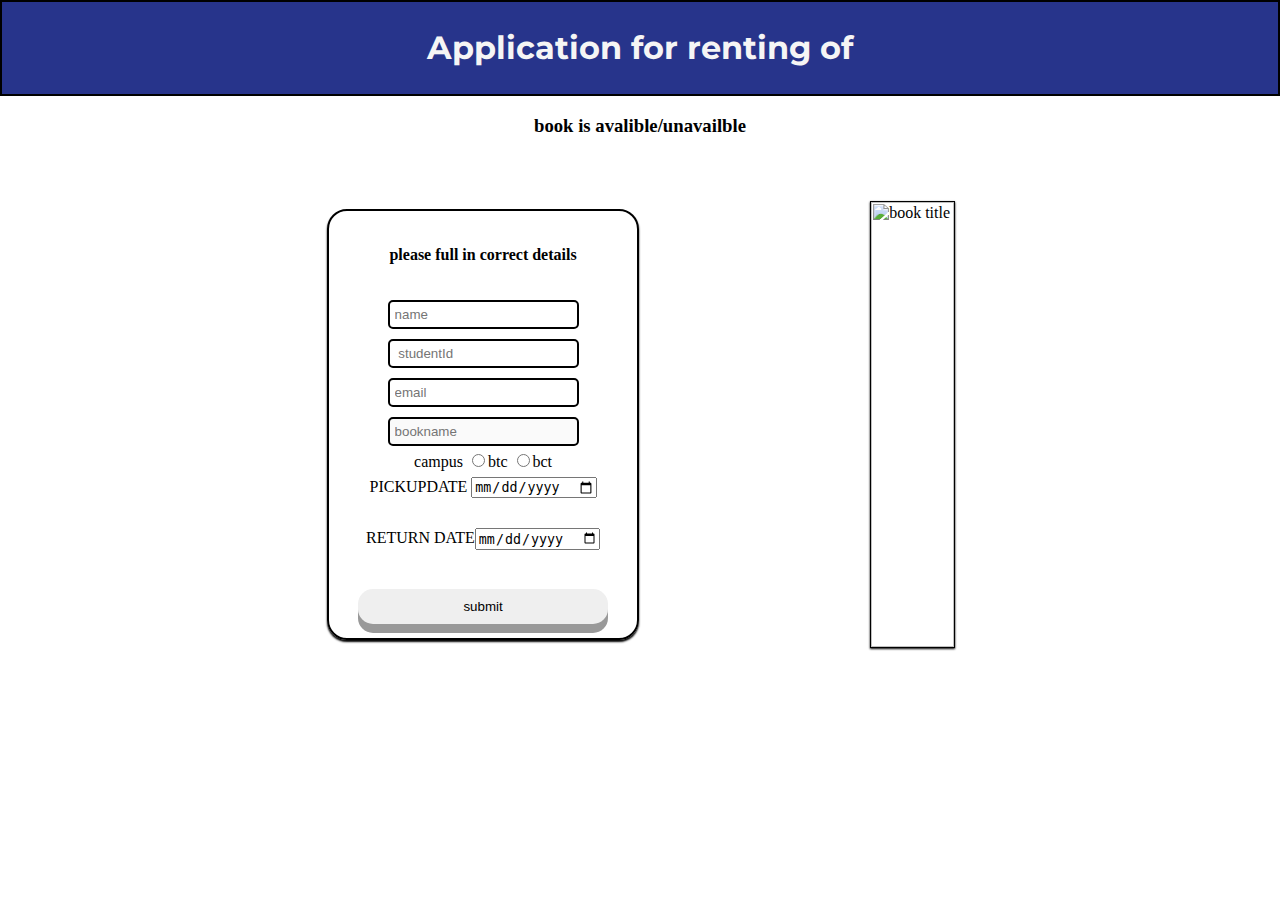
==== applicationForm.htm @ ad9450e0 "Add files via upload" ====
<html lang="en">
<head>
    <meta charset="UTF-8">
    <meta name="viewport" content="width=device-width, initial-scale=1.0">
    <title>application form</title>
    <link rel="stylesheet" href="applicationForm.css">
    <script src="https://printjs-4de6.kxcdn.com/print.min.js"></script>
    <script src="https://printjs-4de6.kxcdn.com/print.min.css"></script>
    
    
</head>
<body>

<header>
    <h1>Application for renting of <span class="formH"></span></h1>
</header>

<div id="stateofBook">
   <h3>book is avalible/unavailble</h3> 
</div>

<div id="begone">


<div class="mainview">
    <section>
        <div class="loginBox">
        <h4>please full in correct details</h4>
            <form onkeyup="autofiller()">
                <input type="text" placeholder="name" id="name" required><br>
                <input type="text" placeholder =" studentId" id="studentId" required><br>
                <input type="text" placeholder="email" id="email" required><br>
                <input type="text" placeholder="bookname" id="bookname" title="bookname" disabled><br>
                <label for="">campus</label>
                <input type="radio" name="campus" value="btc" id="btc" onclick="autofiller()">btc</input>
                <input type="radio" name="campus" value="bct" id="bct" onclick="autofiller()">bct</input><br>
               <div><p>PICKUPDATE <input type="date" id="rentDate" onclick="autofiller()" required></p></div><br>
               <div><p>RETURN DATE<input type="date" id="returnDate" onclick="autofiller()" required></p></div><br>

                <a href="#btn2"><input type="submit" class="btn" value="submit"></a>
            </form>
        </div>
    </section>

    <section>
        <img src="" alt=" book title">
    </section>
</div><br>

</div>

<div id="revealafter"> <!-- -->

    <div id="appStatus">
        <h1>application successful</h1>
    </div>

    <div class="center">
        <div class="receipt" id="printJS-form">
            <h3 class="center"><span class="formH">book name</span> </h3>
        <p class="textbox" id="prtname">Name :  </p>
        <p class="textbox" id="prtStudentId">studentId :  </p>
        <p class="textbox" id="prtEmail">email :  </p>
        <p class="textbox" id="prtcampus">campus :  </p>
        <p class="textbox" id="prtRentDate">rentDate :  </p>
        <p class="textbox" id="prtReturnDate">returnDate :  </p>


        </div>

    </div>
    <div class="center">
        <button id="btn2" onclick="printJS('printJS-form', 'html')"> get a Print out of receipt</button>
    </div>
</div>

    
<script src="print.js"></script>
<script src="applicationForm.js"></script>
</body>
</html>
---- applicationForm.css ----
@import url('https://fonts.googleapis.com/css2?family=Montserrat:ital,wght@0,100..900;1,100..900&display=swap');

:root {
    --Bereablue: #27348b;
    --white: #ffffff;
    --bereagray:#6D6E71;
  }

body{
  scroll-behavior: smooth;
  background-image: url(img/DSC_0021.jpg);
  background-size: cover;
  background-repeat: no-repeat;
  background-attachment: fixed;
    padding: 0;
    margin: 0;
    margin-bottom: 10px;
    overflow-x: hidden;
    animation: faze1;
    animation-duration: 3s;
    animation-delay: 0s;
    animation-iteration-count: 1;
    animation-fill-mode: forwards; 
    
}
@keyframes faze1 {
  from {
      opacity: 0;
    }
    to {
      opacity: 1;
    }
}

header{
    display: flex;
    padding: 5px;
    border: 2px solid black;
    background-color: var(--Bereablue);
    color: whitesmoke;
    font-family: "Montserrat", sans-serif;
    font-optical-sizing: auto;
    font-weight: 600;
    font-style: normal;
    text-align: center;
    justify-content: center;
    font-family: "Montserrat", sans-serif;
    font-optical-sizing: auto;
    font-weight: 600;
    font-style: normal;
}
#stateofBook{
    width: 100%;
    text-align: center;

}


.mainview{
    margin: 5%;
    display: flex;
    align-items: center;
    justify-content: center;
    flex-wrap: wrap;
    justify-content: space-evenly;
    height: 50%;
    
}



section h1{
    font-size: 50px;
    font-family: "Montserrat", sans-serif;
    font-optical-sizing: auto;
    font-weight: 600;
    font-style: normal;
    
}

#s1{
    animation: slidein1;
    animation-duration: 3s;
    animation-delay: 1,5s;
    animation-iteration-count: 1;
    animation-fill-mode: forwards; 
}
@keyframes slidein2 {
    0% {
      transform: translateX(-50%);
    }
    100% {
      transform: translateX(0%);
    }
  }

#s2{
   color: rgb(250, 196, 59);
   text-shadow: 0 2px 2px black;
}

.loginBox {
    position: relative;
    border: 2px solid black;
    box-shadow: 0 2px 2px black;
    border-radius: 20px;
    background-color:rgba(255, 255, 255, 0.8);
    text-align: center;
    justify-content: center;
    width: 100%; /* Adjust width as needed */
    margin: auto; /* Center the login box horizontally */
    padding: 5%;
}

.loginBox form {
    padding: 10px;
    margin: 5px;
}
.loginBox form p {
    margin: 3px;
    padding: 3px;
}

.loginBox input[type="text"] {
    padding: 5px;
    border-radius: 5px;
    margin: 5px;
    border: 2px solid black;
}

.btn {
    width: 100%;
    border: 2px solid black;
    padding: 10px;
    cursor: pointer;
    text-align: center;
    text-decoration: none;
    outline: none;
    color: black;
    background-color: rgb(255, 255, 255 , 0,5);
    border: none;
    border-radius: 15px;
    box-shadow: 0 9px #999;
    position: relative;
    bottom: -15px;
    transition: 0.5s;
}

.btn:hover{
  box-shadow: 0 9px var(--Bereablue);
}

.btn:active {
  background-color: var(--Bereablue);
  box-shadow: 0 5px #666;
  transform: translateY(4px);
}


img{
    width: 100%;
    height: 100%;
    border: 1px solid black;
    box-shadow: 0 1px 2px black;
}

#begone{
  display: block;
}

#revealafter{
  display: none;
}

#appStatus{

    display: flex;
    justify-content: center;
    align-items: center;
    text-align: center;
    padding: 10px;
    margin: 5px;
}
#appStatus h1{
    border: 2px solid black;
    background-color: rgb(255, 255, 255 , 0.5);
    box-shadow: 5px 5px 5px lightgreen;
}

.center{
    display: flex;
    justify-content: center;
    align-items: center;
    text-align: center;
    padding: 10px;
}

.receipt{
    border: 2px solid black;
    background-color:rgba(255, 255, 255, 0.8);
    width:50%;
    padding: 5px;
}

#btn2 {
    width: 50%;
    border: 2px solid black;
    padding: 10px;
    cursor: pointer;
    text-align: center;
    text-decoration: none;
    outline: none;
    color: black;
    background-color: rgb(255, 255, 255 , 0,5);
    border: none;
    border-radius: 15px;
    box-shadow: 0 9px #999;
    position: relative;
    bottom: -15px;
    transition: 0.5s;
    margin-bottom: 20px;
}

#btn2:hover{
  box-shadow: 0 9px var(--Bereablue);
}

#btn2:active {
  background-color: var(--Bereablue);
  box-shadow: 0 5px #666;
  transform: translateY(4px);
}
/* width */
::-webkit-scrollbar {
  width: 10px;
}

/* Track */
::-webkit-scrollbar-track {
  background: var(--bereagray);
}

/* Handle */
::-webkit-scrollbar-thumb {
  background: var(--Bereablue);
}

/* Handle on hover */
::-webkit-scrollbar-thumb:hover {
  background: var(--Bereablue);
}
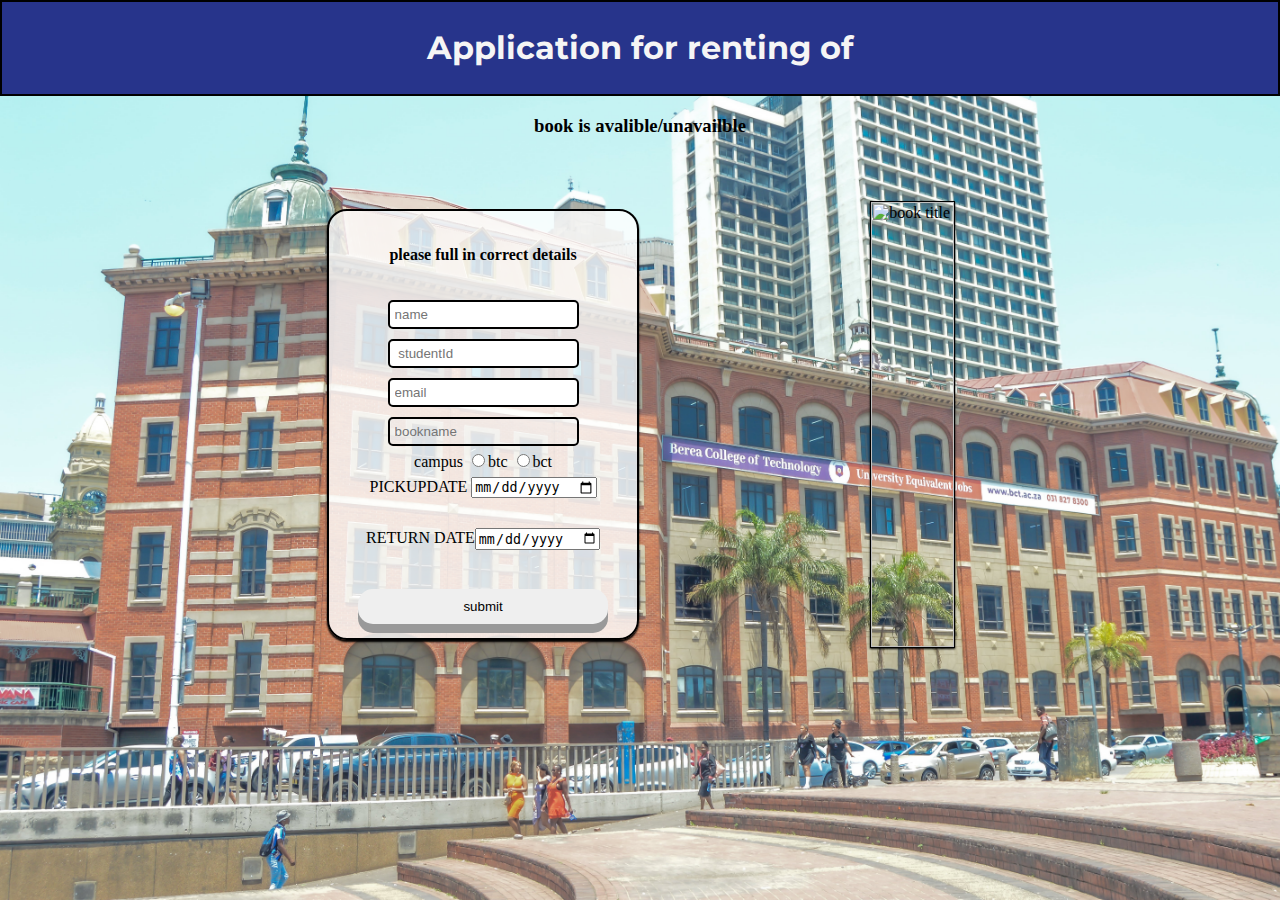
==== commit 3b483b04: "Add files via upload" ====
--- a/applicationForm.htm
+++ b/applicationForm.htm
@@ -37,12 +37,12 @@
                <div><p>PICKUPDATE <input type="date" id="rentDate" onclick="autofiller()" required></p></div><br>
                <div><p>RETURN DATE<input type="date" id="returnDate" onclick="autofiller()" required></p></div><br>
 
-                <a href="#btn2"><input type="submit" class="btn" value="submit"></a>
+                <a href="#btn2"><input type="submit" class="btn"  value="submit"></a>
             </form>
         </div>
     </section>
 
-    <section>
+    <section id="s2">
         <img src="" alt=" book title">
     </section>
 </div><br>
--- a/applicationForm.css
+++ b/applicationForm.css
@@ -8,7 +8,7 @@
 
 body{
   scroll-behavior: smooth;
-  background-image: url(img/DSC_0021.jpg);
+  background-image:  url(img/DSC_0021-min.jpg);
   background-size: cover;
   background-repeat: no-repeat;
   background-attachment: fixed;
@@ -95,8 +95,7 @@
   }
 
 #s2{
-   color: rgb(250, 196, 59);
-   text-shadow: 0 2px 2px black;
+   display: block;
 }
 
 .loginBox {
@@ -248,4 +247,10 @@
 /* Handle on hover */
 ::-webkit-scrollbar-thumb:hover {
   background: var(--Bereablue);
+}
+
+@media only screen and (max-width: 500px) {
+  #s2{
+    display: none;
+  }
 }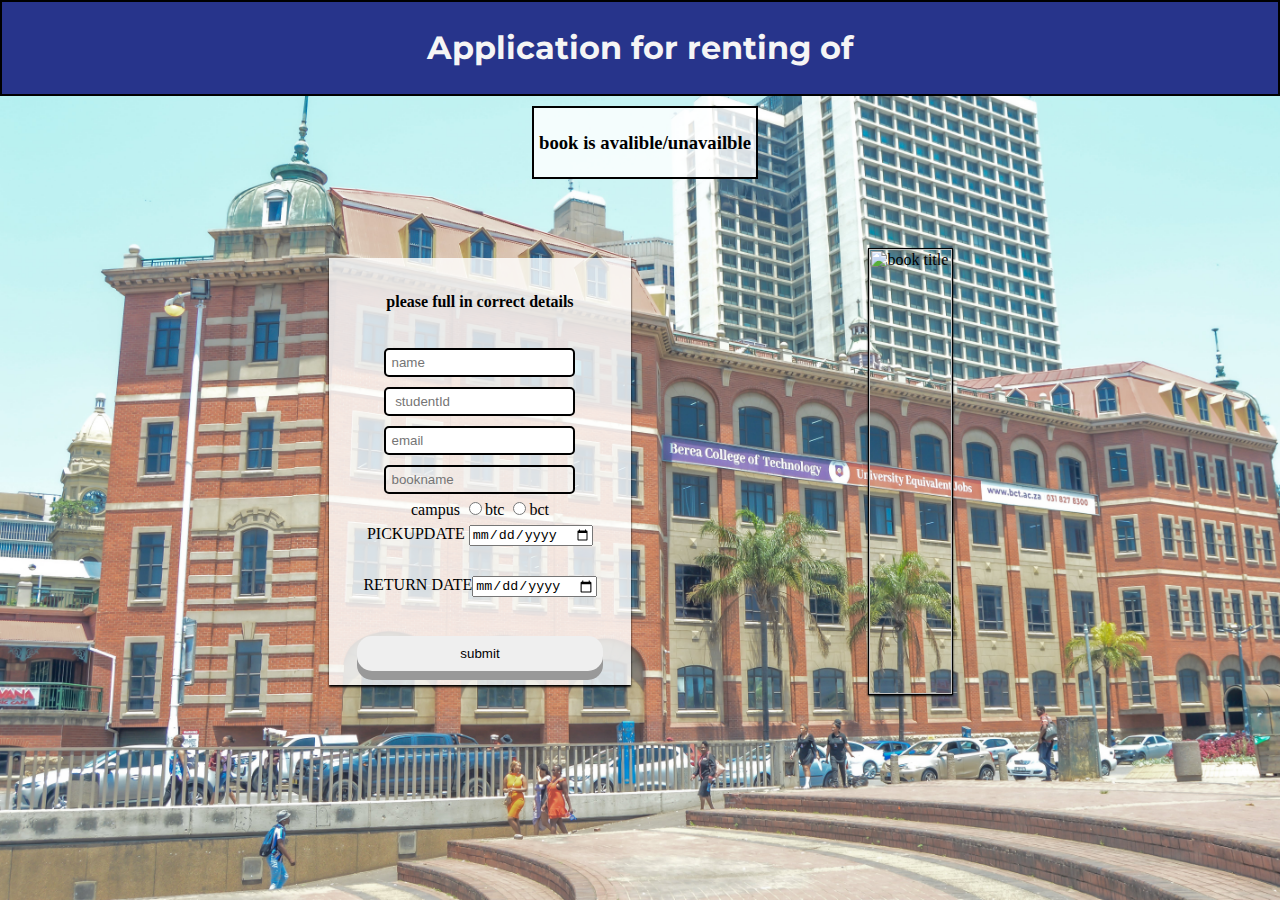
==== commit 977ca7d3: "Add files via upload" ====
--- a/applicationForm.htm
+++ b/applicationForm.htm
@@ -15,11 +15,16 @@
     <h1>Application for renting of <span class="formH"></span></h1>
 </header>
 
+
+<div id="begone">
+
 <div id="stateofBook">
-   <h3>book is avalible/unavailble</h3> 
+    <div class="box">
+        <h3>book is avalible/unavailble</h3> 
+    </div>
 </div>
 
-<div id="begone">
+
 
 
 <div class="mainview">
--- a/applicationForm.css
+++ b/applicationForm.css
@@ -1,4 +1,6 @@
+
 @import url('https://fonts.googleapis.com/css2?family=Montserrat:ital,wght@0,100..900;1,100..900&display=swap');
+
 
 :root {
     --Bereablue: #27348b;
@@ -40,7 +42,7 @@
     color: whitesmoke;
     font-family: "Montserrat", sans-serif;
     font-optical-sizing: auto;
-    font-weight: 600;
+    font-weight: bold 700;
     font-style: normal;
     text-align: center;
     justify-content: center;
@@ -50,9 +52,22 @@
     font-style: normal;
 }
 #stateofBook{
+  margin: 5px;
+  display: flex;
+  justify-content: center;
+  align-items: center;
+    
     width: 100%;
     text-align: center;
 
+}
+
+.box{
+    border: 2px solid black;
+    background-color: rgba(255, 255, 255, 0.8);
+    margin: 5px;
+    padding: 5px;
+    transition: 1s;
 }
 
 
@@ -100,9 +115,9 @@
 
 .loginBox {
     position: relative;
-    border: 2px solid black;
+    /* border: 1px solid black; */
     box-shadow: 0 2px 2px black;
-    border-radius: 20px;
+    /* border-radius: 20px; */
     background-color:rgba(255, 255, 255, 0.8);
     text-align: center;
     justify-content: center;
